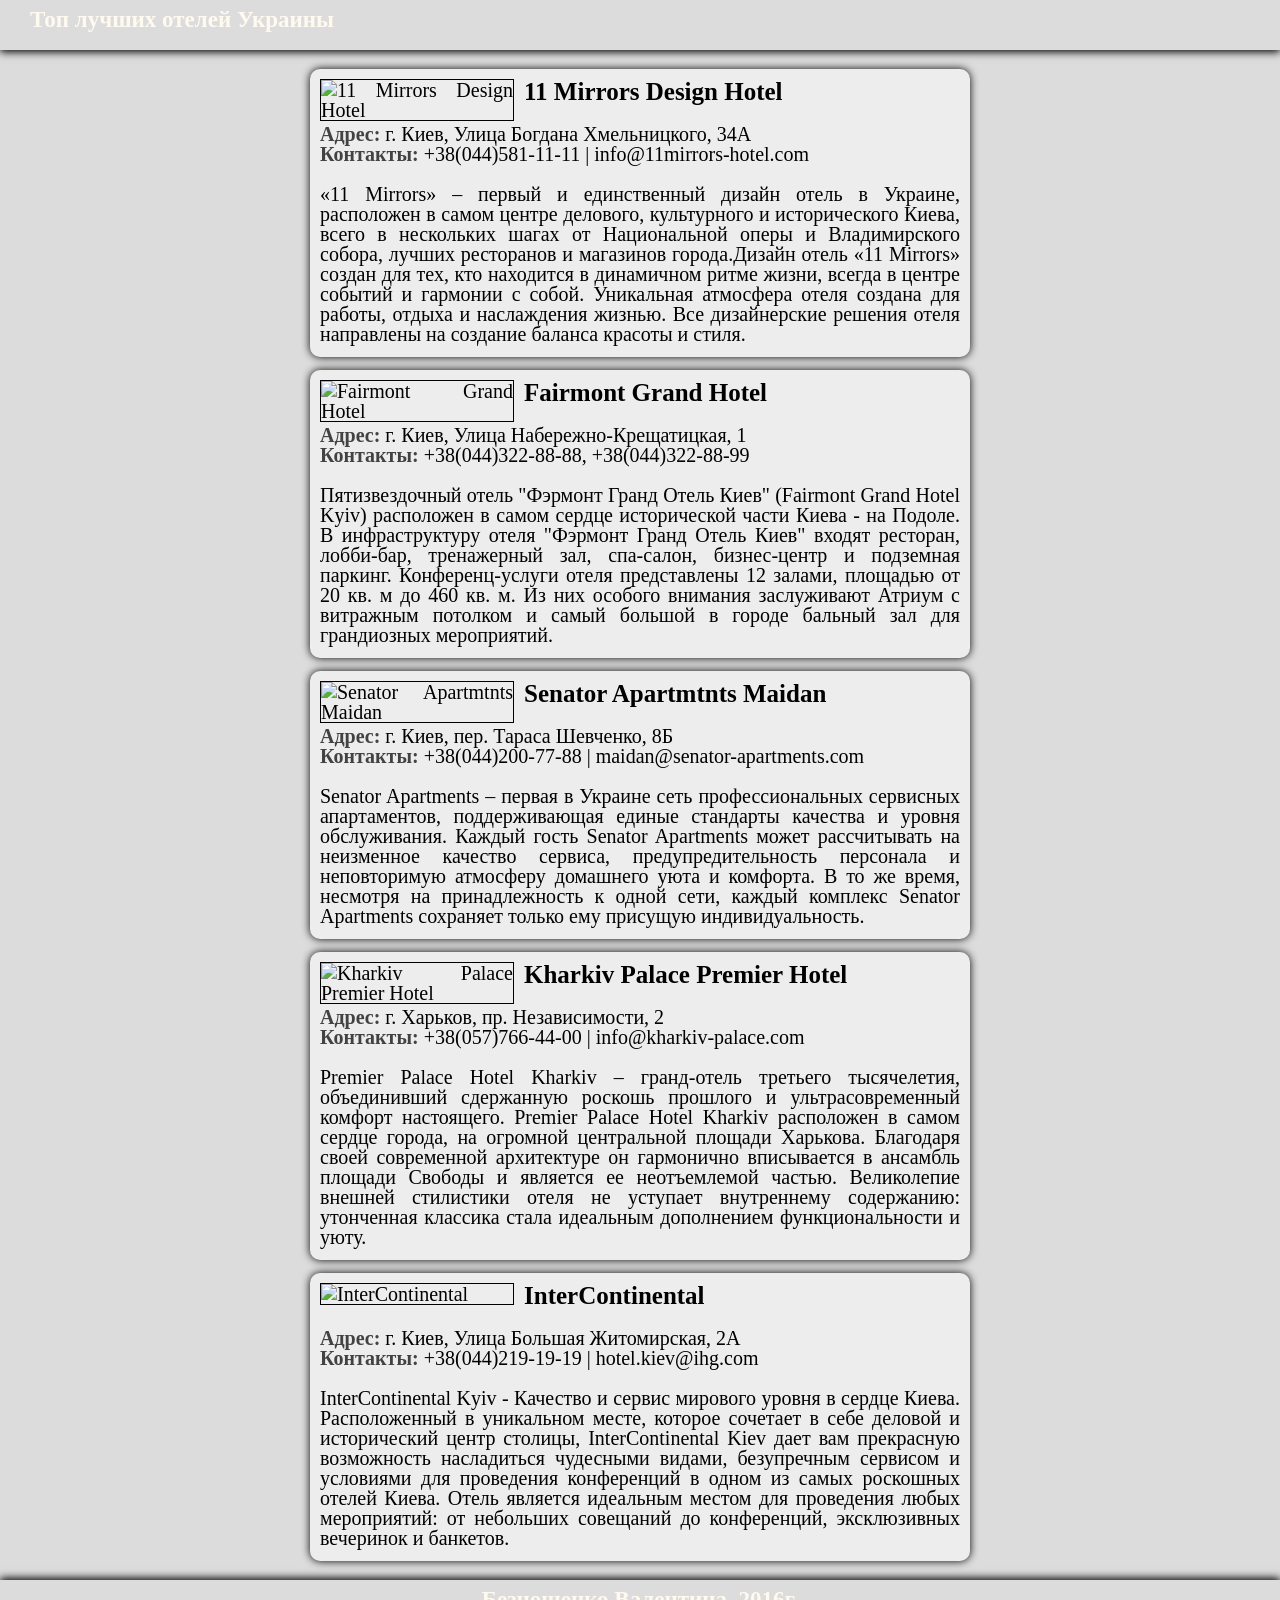
==== index.html @ fb0011a7 "Add files via upload" ====
<!DOCTYPE HTML >
<html lang="ru"> 
<head> 
<title>Топ лучших отелей Украины</title> 
<meta charset="UTF-8">
<link href="style.css" rel="stylesheet">
</head> 

<body> 
<div id='header'>
Топ лучших отелей Украины
</div>

<div class='box'>
<img src='img/11m.jpg' alt='11 Mirrors Design Hotel'>
<kbd class='name'>11 Mirrors Design Hotel</kbd>
<br>
<br><kbd class='teg'>Адрес:</kbd> г. Киев, Улица Богдана Хмельницкого, 34А
<br><kbd class='teg'>Контакты:</kbd> +38(044)581-11-11 | info@11mirrors-hotel.com
<br>
<br>«11 Mirrors» – первый и единственный дизайн отель в Украине, расположен в самом центре делового, культурного и исторического Киева, всего в нескольких шагах от Национальной оперы и 
Владимирского собора, лучших ресторанов и магазинов города.Дизайн отель «11 Mirrors» создан для тех, кто находится в динамичном ритме жизни, всегда в центре событий и гармонии с собой. 
Уникальная атмосфера отеля создана для работы, отдыха и наслаждения жизнью. Все дизайнерские решения отеля направлены на создание баланса красоты и стиля.
</div>

<div class='box'>
<img src='img/FGH.jpg' alt='Fairmont Grand Hotel'>
<kbd class='name'>Fairmont Grand Hotel </kbd>
<br>
<br><kbd class='teg'>Адрес:</kbd> г. Киев, Улица Набережно-Крещатицкая, 1
<br><kbd class='teg'>Контакты:</kbd> +38(044)322-88-88, +38(044)322-88-99 
<br>
<br>Пятизвездочный отель "Фэрмонт Гранд Отель Киев" (Fairmont Grand Hotel Kyiv) расположен в самом сердце исторической части Киева - на Подоле. В инфраструктуру отеля "Фэрмонт Гранд 
Отель Киев" входят ресторан, лобби-бар, тренажерный зал, спа-салон, бизнес-центр и подземная паркинг. Конференц-услуги отеля представлены 12 залами, площадью от 20 кв. м до 460 кв. 
м. Из них особого внимания заслуживают Атриум c витражным потолком и самый большой в городе бальный зал для грандиозных мероприятий.
</div>

<div class='box'>
<img src='img/SAM.jpg' alt='Senator Apartmtnts Maidan'>
<kbd class='name'>Senator Apartmtnts Maidan</kbd>
<br>
<br><kbd class='teg'>Адрес:</kbd> г. Киев, пер. Тараса Шевченко, 8Б
<br><kbd class='teg'>Контакты:</kbd> +38(044)200-77-88 | maidan@senator-apartments.com 
<br>
<br>Senator Apartments – первая в Украине сеть профессиональных сервисных апартаментов, поддерживающая единые стандарты качества и уровня обслуживания. Каждый гость Senator 
Apartments может рассчитывать на неизменное качество сервиса, предупредительность персонала и неповторимую атмосферу домашнего уюта и комфорта. В то же время, несмотря на 
принадлежность к одной сети, каждый комплекс Senator Apartments сохраняет только ему присущую индивидуальность.
</div>

<div class='box'>
<img src='img/KPPH.jpg' alt='Kharkiv Palace Premier Hotel'>
<kbd class='name'>Kharkiv Palace Premier Hotel</kbd>
<br>
<br><kbd class='teg'>Адрес:</kbd> г. Харьков, пр. Независимости, 2
<br><kbd class='teg'>Контакты:</kbd> +38(057)766-44-00  |  info@kharkiv-palace.com
<br>
<br>Premier Palace Hotel Kharkiv – гранд-отель третьего тысячелетия, объединивший сдержанную роскошь прошлого и ультрасовременный комфорт настоящего. Premier Palace Hotel Kharkiv 
расположен в самом сердце города, на огромной центральной площади Харькова. Благодаря своей современной архитектуре он гармонично вписывается в ансамбль площади Свободы и является ее
 неотъемлемой частью. Великолепие внешней стилистики отеля не уступает внутреннему содержанию: утонченная классика стала идеальным дополнением функциональности и уюту.
</div>

<div class='box'>
<img src='img/IK.jpg' alt='InterContinental'>
<kbd class='name'>InterContinental</kbd>
<br>
<br><kbd class='teg'>Адрес:</kbd> г. Киев, Улица Большая Житомирская, 2A
<br><kbd class='teg'>Контакты:</kbd> +38(044)219-19-19  |  hotel.kiev@ihg.com
<br>
<br>InterContinental Kyiv - Качество и сервис мирового уровня в сердце Киева. Расположенный в уникальном месте, которое сочетает в себе деловой и исторический центр столицы, 
InterContinental Kiev дает вам прекрасную возможность насладиться чудесными видами, безупречным сервисом и условиями для проведения конференций в одном из самых роскошных отелей 
Киева. Отель является идеальным местом для проведения любых мероприятий: от небольших 
совещаний до конференций, эксклюзивных вечеринок и банкетов.
</div>

<div id='bottom'>Безнощенко Валентина, 2016г.</div>

</body> 
</html>
---- style.css ----
body {
 background-color:#DCDCDC;
 margin:0;
}

#header {
 background-color:#47a0c6;
 background: url(img/3.jpg);
 text-align:left;
 height:40px;
 color:	#FFFAF0;
 padding:7px 30px 3px;
 font-family:Gabriola;
 font-size:23px;
 font-weight:bold;
 box-shadow: 0px 2px 8px rgba(0, 0, 0, 1); 
 margin-bottom:1.5%;
 
 }
 
 #bottom {
 background-color:#47a0c6;
 background: url(img/3.jpg);
 text-align:left;
 height:40px;
 color:	#FFFAF0;
 padding:7px 30px 3px;
 font-family:Gabriola;
 font-size:23px;
 font-weight:bold;
 text-align:center;
 box-shadow: 0px -2px 8px rgba(0, 0, 0, 1); 
 margin-top:1.5%;
  }

img{
width:30%;
top:50%;
float:left;
margin-right:10px;
border: 1px  solid black;
}

.box{
background-color:#EDEDED;
box-shadow: 0px 0px 8px rgba(0, 0, 0, 1);
min-width:545px;
padding: 0.8% 0.8% 1% 0.8%;
width: 50%;
margin:1% auto ;
text-align:justify;
border-radius:10px; 
line-height:1;
font-family:Gabriola;
font-size:20px;
}

.box:hover .name{
color: #102891;}

.name{
font-size:25px;
font-family:Gabriola;
font-weight:bold;}

.teg{
color:#424242;
font-family:Gabriola;
font-size:20px;
font-weight:bold;}
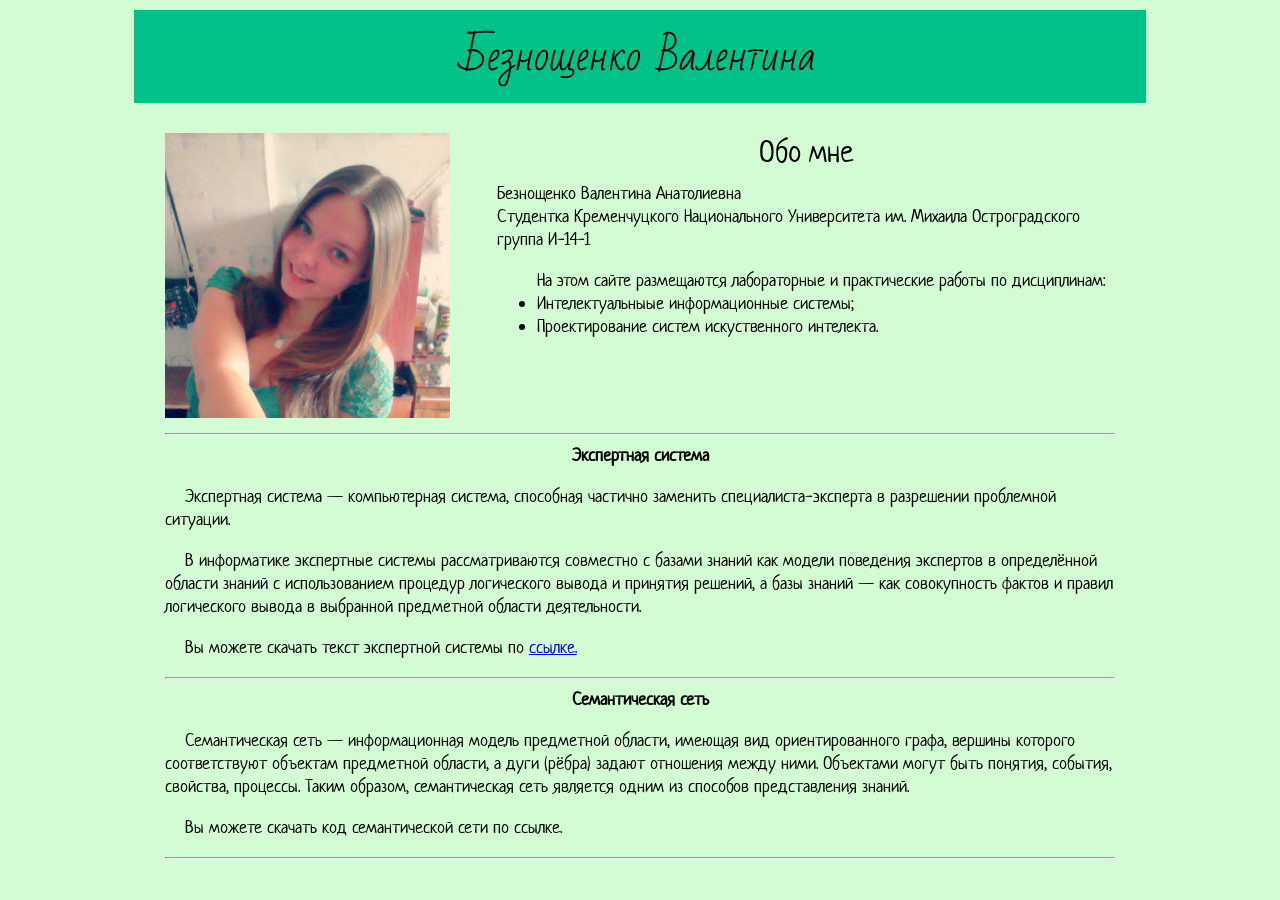
==== commit b2f365bc: "Rename indexx.html to index.html" ====
--- a/index.html
+++ b/index.html
@@ -1,78 +1,43 @@
 <!DOCTYPE HTML >
-<html lang="ru"> 
-<head> 
-<title>Топ лучших отелей Украины</title> 
+<html lang="ru">
+<head>
 <meta charset="UTF-8">
+	<title>
+		Безнощенко Валентина
+	</title>
 <link href="style.css" rel="stylesheet">
-</head> 
+</head>
+<body>
+<div class="bod">
+	<div class="head">Безнощенко Валентина</div>
+	<div class="page">
+<img src="img/1.jpg">
+<div class="c">
+	<div class="about">
+	Обо мне
+	</div>
+	<div class="text">
+	Безнощенко Валентина Анатолиевна<br>
+	Студентка Кременчуцкого Национального Университета им. Михаила Остроградского<br>
+	группа И-14-1<br>
+	<ul type="disc"> На этом сайте размещаются лабораторные и практические работы по дисциплинам:
+	<li>Интелектуальныые информационные системы;</li>
+	<li>Проектирование систем искуственного интелекта.</li>
+	</ul>
+	</div>
+	</div>
+	<hr>
+	<center><b>Экспертная система</b></center>
+	<p>Экспертная система — компьютерная система, способная частично заменить специалиста-эксперта в разрешении проблемной ситуации. </p>
+	<p>В информатике экспертные системы рассматриваются совместно с базами знаний как модели поведения экспертов в определённой области знаний с использованием процедур логического вывода и принятия решений, а базы знаний — как совокупность фактов и правил логического вывода в выбранной предметной области деятельности.</p>
+	<p>Вы можете скачать текст экспертной системы по <a href="doc/BZ.mkb" download>ссылке.</a> </p>
+	<hr>
+	<center><b>Семантическая сеть</b></center>
+	<p>Семантическая сеть — информационная модель предметной области, имеющая вид ориентированного графа, вершины которого соответствуют объектам предметной области, а дуги (рёбра) задают отношения между ними. Объектами могут быть понятия, события, свойства, процессы. Таким образом, семантическая сеть является одним из способов представления знаний.</p>
+	<p>Вы можете скачать код семантической сети по ссылке.</p>
+	<hr>
+	</div>
 
-<body> 
-<div id='header'>
-Топ лучших отелей Украины
 </div>
-
-<div class='box'>
-<img src='img/11m.jpg' alt='11 Mirrors Design Hotel'>
-<kbd class='name'>11 Mirrors Design Hotel</kbd>
-<br>
-<br><kbd class='teg'>Адрес:</kbd> г. Киев, Улица Богдана Хмельницкого, 34А
-<br><kbd class='teg'>Контакты:</kbd> +38(044)581-11-11 | info@11mirrors-hotel.com
-<br>
-<br>«11 Mirrors» – первый и единственный дизайн отель в Украине, расположен в самом центре делового, культурного и исторического Киева, всего в нескольких шагах от Национальной оперы и 
-Владимирского собора, лучших ресторанов и магазинов города.Дизайн отель «11 Mirrors» создан для тех, кто находится в динамичном ритме жизни, всегда в центре событий и гармонии с собой. 
-Уникальная атмосфера отеля создана для работы, отдыха и наслаждения жизнью. Все дизайнерские решения отеля направлены на создание баланса красоты и стиля.
-</div>
-
-<div class='box'>
-<img src='img/FGH.jpg' alt='Fairmont Grand Hotel'>
-<kbd class='name'>Fairmont Grand Hotel </kbd>
-<br>
-<br><kbd class='teg'>Адрес:</kbd> г. Киев, Улица Набережно-Крещатицкая, 1
-<br><kbd class='teg'>Контакты:</kbd> +38(044)322-88-88, +38(044)322-88-99 
-<br>
-<br>Пятизвездочный отель "Фэрмонт Гранд Отель Киев" (Fairmont Grand Hotel Kyiv) расположен в самом сердце исторической части Киева - на Подоле. В инфраструктуру отеля "Фэрмонт Гранд 
-Отель Киев" входят ресторан, лобби-бар, тренажерный зал, спа-салон, бизнес-центр и подземная паркинг. Конференц-услуги отеля представлены 12 залами, площадью от 20 кв. м до 460 кв. 
-м. Из них особого внимания заслуживают Атриум c витражным потолком и самый большой в городе бальный зал для грандиозных мероприятий.
-</div>
-
-<div class='box'>
-<img src='img/SAM.jpg' alt='Senator Apartmtnts Maidan'>
-<kbd class='name'>Senator Apartmtnts Maidan</kbd>
-<br>
-<br><kbd class='teg'>Адрес:</kbd> г. Киев, пер. Тараса Шевченко, 8Б
-<br><kbd class='teg'>Контакты:</kbd> +38(044)200-77-88 | maidan@senator-apartments.com 
-<br>
-<br>Senator Apartments – первая в Украине сеть профессиональных сервисных апартаментов, поддерживающая единые стандарты качества и уровня обслуживания. Каждый гость Senator 
-Apartments может рассчитывать на неизменное качество сервиса, предупредительность персонала и неповторимую атмосферу домашнего уюта и комфорта. В то же время, несмотря на 
-принадлежность к одной сети, каждый комплекс Senator Apartments сохраняет только ему присущую индивидуальность.
-</div>
-
-<div class='box'>
-<img src='img/KPPH.jpg' alt='Kharkiv Palace Premier Hotel'>
-<kbd class='name'>Kharkiv Palace Premier Hotel</kbd>
-<br>
-<br><kbd class='teg'>Адрес:</kbd> г. Харьков, пр. Независимости, 2
-<br><kbd class='teg'>Контакты:</kbd> +38(057)766-44-00  |  info@kharkiv-palace.com
-<br>
-<br>Premier Palace Hotel Kharkiv – гранд-отель третьего тысячелетия, объединивший сдержанную роскошь прошлого и ультрасовременный комфорт настоящего. Premier Palace Hotel Kharkiv 
-расположен в самом сердце города, на огромной центральной площади Харькова. Благодаря своей современной архитектуре он гармонично вписывается в ансамбль площади Свободы и является ее
- неотъемлемой частью. Великолепие внешней стилистики отеля не уступает внутреннему содержанию: утонченная классика стала идеальным дополнением функциональности и уюту.
-</div>
-
-<div class='box'>
-<img src='img/IK.jpg' alt='InterContinental'>
-<kbd class='name'>InterContinental</kbd>
-<br>
-<br><kbd class='teg'>Адрес:</kbd> г. Киев, Улица Большая Житомирская, 2A
-<br><kbd class='teg'>Контакты:</kbd> +38(044)219-19-19  |  hotel.kiev@ihg.com
-<br>
-<br>InterContinental Kyiv - Качество и сервис мирового уровня в сердце Киева. Расположенный в уникальном месте, которое сочетает в себе деловой и исторический центр столицы, 
-InterContinental Kiev дает вам прекрасную возможность насладиться чудесными видами, безупречным сервисом и условиями для проведения конференций в одном из самых роскошных отелей 
-Киева. Отель является идеальным местом для проведения любых мероприятий: от небольших 
-совещаний до конференций, эксклюзивных вечеринок и банкетов.
-</div>
-
-<div id='bottom'>Безнощенко Валентина, 2016г.</div>
-
-</body> 
+</body>
 </html>
--- a/style.css
+++ b/style.css
@@ -1,70 +1,66 @@
-body {
- background-color:#DCDCDC;
- margin:0;
+@font-face{
+	font-family: BadScript-Regular;
+	src:url(fonts/BadScript-Regular.ttf);
+}
+@font-face{
+	font-family: Neucha;
+	src:url(fonts/Neucha.ttf);
+}
+body{
+	background-color: #D4FCD4;
+}
+img{
+	width: 30%;
+	height: 30%;
+}
+p{
+text-indent: 20px;
+}
+.bod{
+	float:center;
+	width: 80%;
+	height: 98%;
+	margin:auto;
+	margin-top: 10px;
+}
+.head{
+	background-color: #00C289;
+	height: 10%;
+	padding-top: 7px;
+	padding-bottom: 7px;
+	text-align: center;
+	font-size: 40px;
+	font-family: BadScript-Regular;
 }
 
-#header {
- background-color:#47a0c6;
- background: url(img/3.jpg);
- text-align:left;
- height:40px;
- color:	#FFFAF0;
- padding:7px 30px 3px;
- font-family:Gabriola;
- font-size:23px;
- font-weight:bold;
- box-shadow: 0px 2px 8px rgba(0, 0, 0, 1); 
- margin-bottom:1.5%;
- 
- }
- 
- #bottom {
- background-color:#47a0c6;
- background: url(img/3.jpg);
- text-align:left;
- height:40px;
- color:	#FFFAF0;
- padding:7px 30px 3px;
- font-family:Gabriola;
- font-size:23px;
- font-weight:bold;
- text-align:center;
- box-shadow: 0px -2px 8px rgba(0, 0, 0, 1); 
- margin-top:1.5%;
-  }
-
-img{
-width:30%;
-top:50%;
-float:left;
-margin-right:10px;
-border: 1px  solid black;
+.menu{
+	background-color: #00a776;
+	width: 23%;
+	min-height: 83%;
+	float:left;
+	font-family: Neucha;
+	padding:1%;
 }
-
-.box{
-background-color:#EDEDED;
-box-shadow: 0px 0px 8px rgba(0, 0, 0, 1);
-min-width:545px;
-padding: 0.8% 0.8% 1% 0.8%;
-width: 50%;
-margin:1% auto ;
-text-align:justify;
-border-radius:10px; 
-line-height:1;
-font-family:Gabriola;
-font-size:20px;
+.page{
+	padding:3%;
+	float: right;
+	font-size: 18px;
+	min-height: 100px;
+	font-family: Neucha;
 }
-
-.box:hover .name{
-color: #102891;}
-
-.name{
-font-size:25px;
-font-family:Gabriola;
-font-weight:bold;}
-
-.teg{
-color:#424242;
-font-family:Gabriola;
-font-size:20px;
-font-weight:bold;}+.text
+{
+	font-family: Neucha;
+	text-align: left;
+	margin-bottom: 10px;
+}
+.about{
+	font-family: Neucha;
+	font-size: 30px;
+	text-align: center;
+	margin-bottom: 10px;
+}
+.c{
+	float: right;
+	width: 65%;
+}
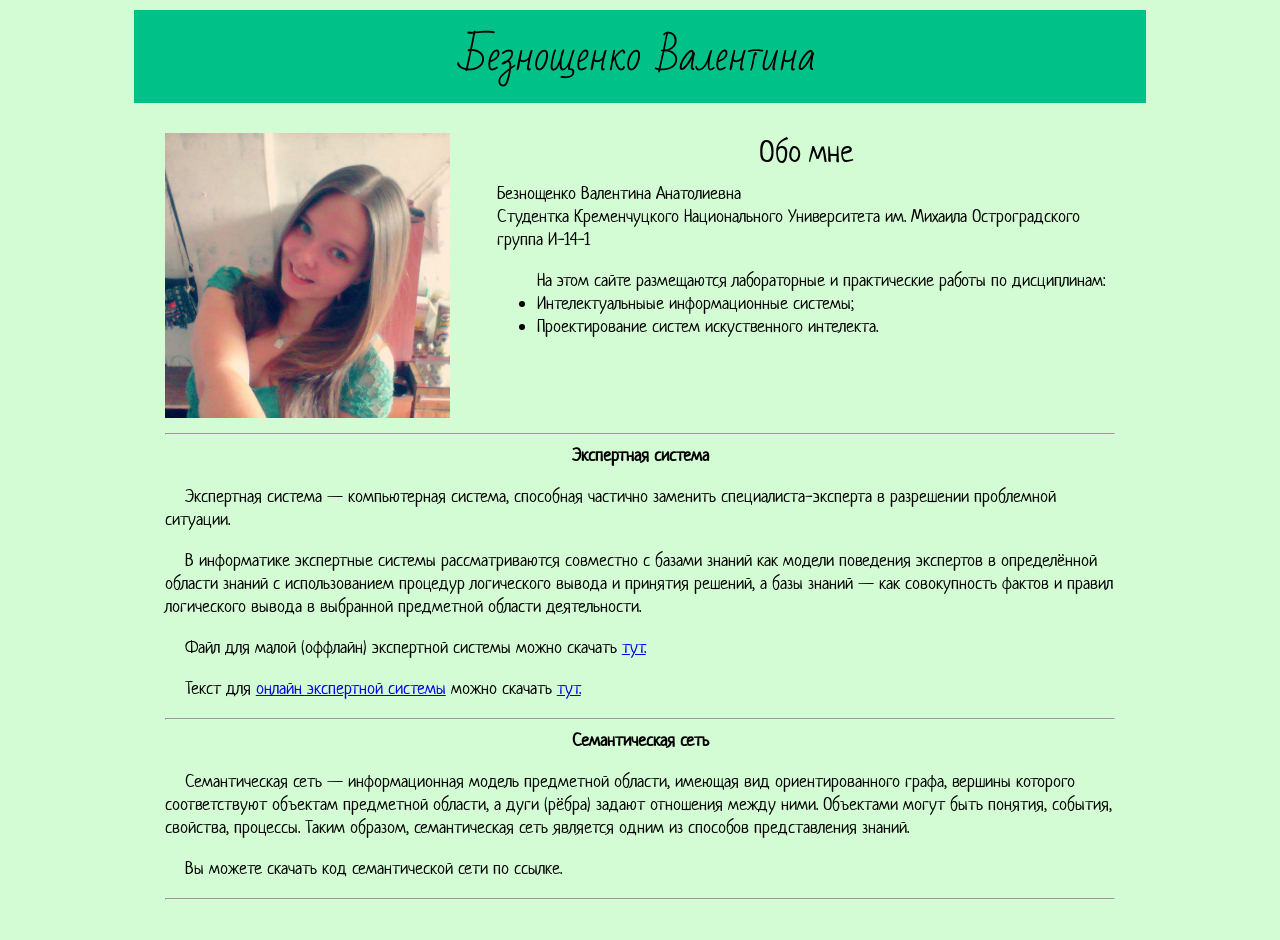
==== commit 6e30432c: "Debug" ====
--- a/index.html
+++ b/index.html
@@ -30,7 +30,8 @@
 	<center><b>Экспертная система</b></center>
 	<p>Экспертная система — компьютерная система, способная частично заменить специалиста-эксперта в разрешении проблемной ситуации. </p>
 	<p>В информатике экспертные системы рассматриваются совместно с базами знаний как модели поведения экспертов в определённой области знаний с использованием процедур логического вывода и принятия решений, а базы знаний — как совокупность фактов и правил логического вывода в выбранной предметной области деятельности.</p>
-	<p>Вы можете скачать текст экспертной системы по <a href="doc/BZ.mkb" download>ссылке.</a> </p>
+	<p>Файл для малой (оффлайн) экспертной системы можно скачать <a href="doc/BZ.mkb" download>тут.</a> </p>
+	<p>Текст для <a href="http://primat.org/news/mini_ehkspertnaja_sistema/2016-02-01-1111">онлайн экспертной системы</a> можно скачать <a href="doc/Экспертная система.txt" download>тут.</a></p>
 	<hr>
 	<center><b>Семантическая сеть</b></center>
 	<p>Семантическая сеть — информационная модель предметной области, имеющая вид ориентированного графа, вершины которого соответствуют объектам предметной области, а дуги (рёбра) задают отношения между ними. Объектами могут быть понятия, события, свойства, процессы. Таким образом, семантическая сеть является одним из способов представления знаний.</p>
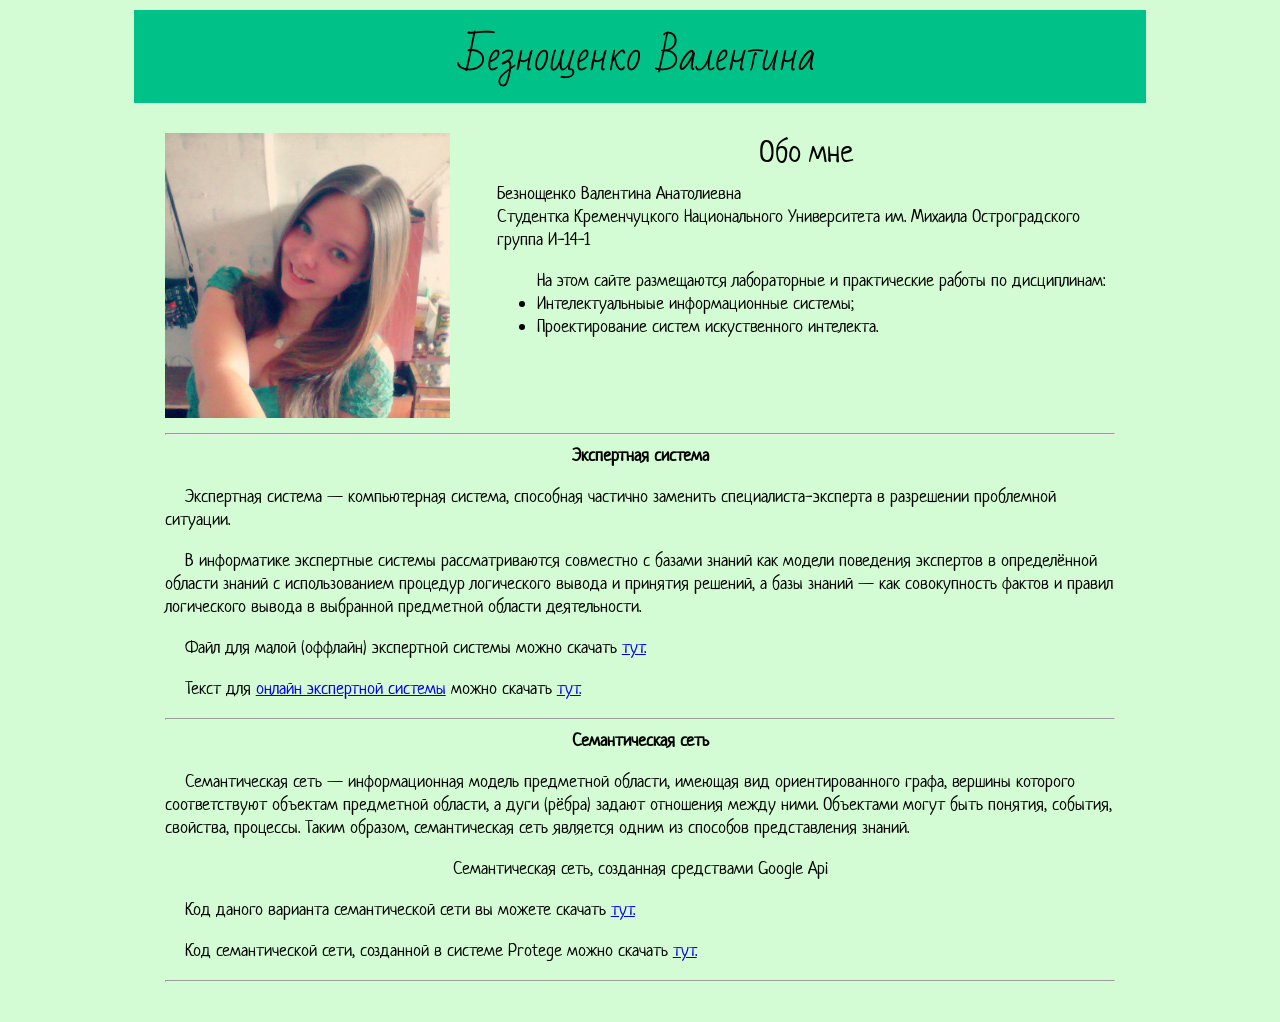
==== commit f9ab35d4: "Adding a semantic network" ====
--- a/index.html
+++ b/index.html
@@ -6,6 +6,9 @@
 		Безнощенко Валентина
 	</title>
 <link href="style.css" rel="stylesheet">
+<script type="text/javascript" src="https://www.google.com/jsapi"></script>
+<script type="text/javascript" src="script.js"></script>
+</script> 
 </head>
 <body>
 <div class="bod">
@@ -35,7 +38,10 @@
 	<hr>
 	<center><b>Семантическая сеть</b></center>
 	<p>Семантическая сеть — информационная модель предметной области, имеющая вид ориентированного графа, вершины которого соответствуют объектам предметной области, а дуги (рёбра) задают отношения между ними. Объектами могут быть понятия, события, свойства, процессы. Таким образом, семантическая сеть является одним из способов представления знаний.</p>
-	<p>Вы можете скачать код семантической сети по ссылке.</p>
+	<center>Семантическая сеть, созданная средствами Google Api</center>
+	<div id="wordtree_basic" style="margin-bottom:10px;"></div> 
+	<p>Код даного варианта семантической сети вы можете скачать <a href="doc/Semantic.html" download>тут.</a> </p>
+	<p>Код семантической сети, созданной в системе Protege можно скачать <a href="doc/" download>тут.</a> </p>
 	<hr>
 	</div>
 
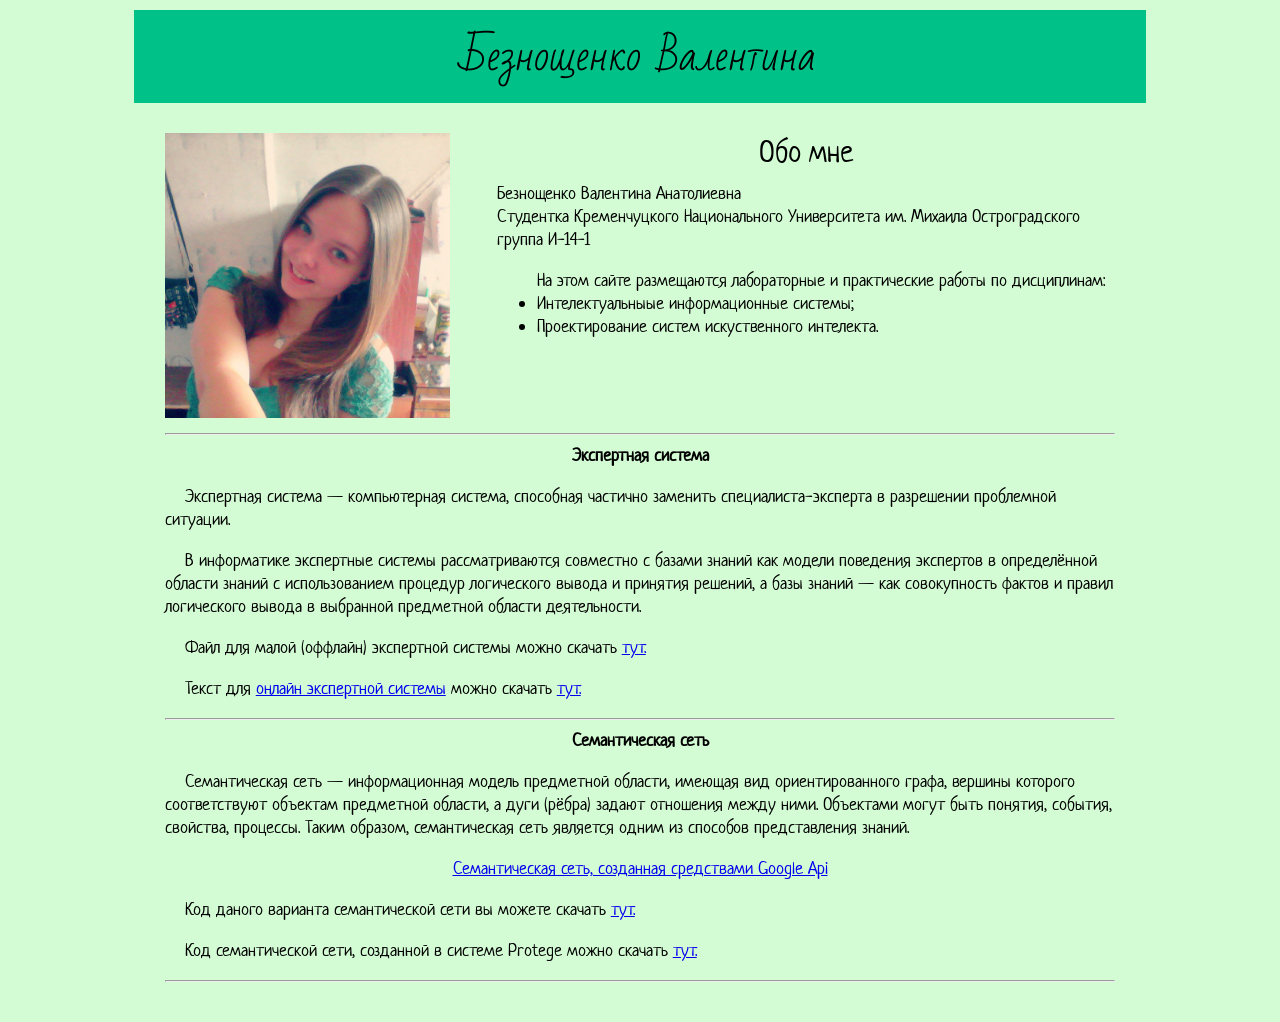
==== commit 277198c1: "/" ====
--- a/index.html
+++ b/index.html
@@ -38,7 +38,7 @@
 	<hr>
 	<center><b>Семантическая сеть</b></center>
 	<p>Семантическая сеть — информационная модель предметной области, имеющая вид ориентированного графа, вершины которого соответствуют объектам предметной области, а дуги (рёбра) задают отношения между ними. Объектами могут быть понятия, события, свойства, процессы. Таким образом, семантическая сеть является одним из способов представления знаний.</p>
-	<center>Семантическая сеть, созданная средствами Google Api</center>
+	<center><a href="doc/Semantic.html">Семантическая сеть, созданная средствами Google Api</a></center>
 	<div id="wordtree_basic" style="margin-bottom:10px;"></div> 
 	<p>Код даного варианта семантической сети вы можете скачать <a href="doc/Semantic.html" download>тут.</a> </p>
 	<p>Код семантической сети, созданной в системе Protege можно скачать <a href="doc/" download>тут.</a> </p>
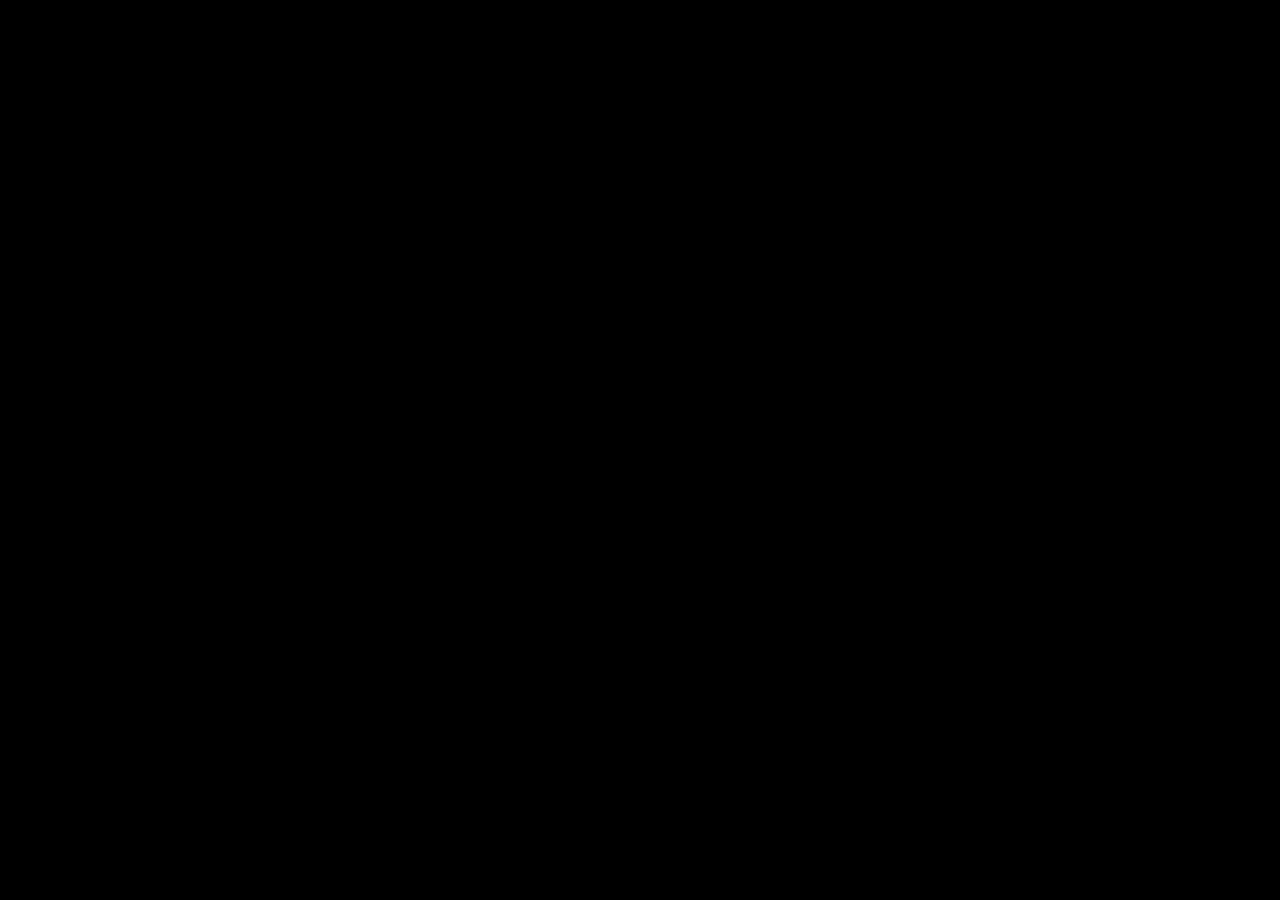
==== commit 3e590cd8: "Add files via upload" ====
--- a/index.html
+++ b/index.html
@@ -1,50 +1,41 @@
-<!DOCTYPE HTML >
-<html lang="ru">
+<!DOCTYPE html>
+<html>
 <head>
 <meta charset="UTF-8">
-	<title>
-		Безнощенко Валентина
-	</title>
-<link href="style.css" rel="stylesheet">
-<script type="text/javascript" src="https://www.google.com/jsapi"></script>
-<script type="text/javascript" src="script.js"></script>
-</script> 
+<title>Новый проект</title>
+<meta name="viewport" content="width=device-width, initial-scale=1.0, maximum-scale=1.0, minimum-scale=1.0, user-scalable=no">
+
+<meta name="generator" content="Scirra Construct">
+
+	<link rel="manifest" href="appmanifest.json">
+	<link rel="apple-touch-icon" sizes="128x128" href="icons/Иконка-128.png">
+	<link rel="apple-touch-icon" sizes="256x256" href="icons/Иконка-256.png">
+	<link rel="apple-touch-icon" sizes="512x512" href="icons/Иконка-512.png">
+	<link rel="icon" type="image/png" href="icons/Иконка-512.png">
+
+<link rel="stylesheet" href="style.css">
+
+
 </head>
 <body>
-<div class="bod">
-	<div class="head">Безнощенко Валентина</div>
-	<div class="page">
-<img src="img/1.jpg">
-<div class="c">
-	<div class="about">
-	Обо мне
-	</div>
-	<div class="text">
-	Безнощенко Валентина Анатолиевна<br>
-	Студентка Кременчуцкого Национального Университета им. Михаила Остроградского<br>
-	группа И-14-1<br>
-	<ul type="disc"> На этом сайте размещаются лабораторные и практические работы по дисциплинам:
-	<li>Интелектуальныые информационные системы;</li>
-	<li>Проектирование систем искуственного интелекта.</li>
-	</ul>
-	</div>
-	</div>
-	<hr>
-	<center><b>Экспертная система</b></center>
-	<p>Экспертная система — компьютерная система, способная частично заменить специалиста-эксперта в разрешении проблемной ситуации. </p>
-	<p>В информатике экспертные системы рассматриваются совместно с базами знаний как модели поведения экспертов в определённой области знаний с использованием процедур логического вывода и принятия решений, а базы знаний — как совокупность фактов и правил логического вывода в выбранной предметной области деятельности.</p>
-	<p>Файл для малой (оффлайн) экспертной системы можно скачать <a href="doc/BZ.mkb" download>тут.</a> </p>
-	<p>Текст для <a href="http://primat.org/news/mini_ehkspertnaja_sistema/2016-02-01-1111">онлайн экспертной системы</a> можно скачать <a href="doc/Экспертная система.txt" download>тут.</a></p>
-	<hr>
-	<center><b>Семантическая сеть</b></center>
-	<p>Семантическая сеть — информационная модель предметной области, имеющая вид ориентированного графа, вершины которого соответствуют объектам предметной области, а дуги (рёбра) задают отношения между ними. Объектами могут быть понятия, события, свойства, процессы. Таким образом, семантическая сеть является одним из способов представления знаний.</p>
-	<center><a href="doc/Semantic.html">Семантическая сеть, созданная средствами Google Api</a></center>
-	<div id="wordtree_basic" style="margin-bottom:10px;"></div> 
-	<p>Код даного варианта семантической сети вы можете скачать <a href="doc/Semantic.html" download>тут.</a> </p>
-	<p>Код семантической сети, созданной в системе Protege можно скачать <a href="doc/" download>тут.</a> </p>
-	<hr>
-	</div>
 
-</div>
+<script>
+if (location.protocol.substr(0, 4) === "file")
+{
+	alert("Web exports won't work until you upload them. (When running on the file: protocol, browsers block many features from working for security reasons.)");
+}
+</script>
+
+	<noscript>
+		<div id="notSupportedWrap">
+			<h2 id="notSupportedTitle">This content requires JavaScript</h2>
+			<p class="notSupportedMessage">JavaScript appears to be disabled. Please enable it to view this content.</p>
+		</div>
+	</noscript>
+	<script src="scripts/supportcheck.js"></script>
+	<script src="scripts/offlineclient.js" type="module"></script>
+	<script src="scripts/main.js" type="module"></script>
+	<script src="scripts/register-sw.js" type="module"></script>
+
 </body>
-</html>
+</html>
--- a/style.css
+++ b/style.css
@@ -1,66 +1,64 @@
-@font-face{
-	font-family: BadScript-Regular;
-	src:url(fonts/BadScript-Regular.ttf);
-}
-@font-face{
-	font-family: Neucha;
-	src:url(fonts/Neucha.ttf);
-}
-body{
-	background-color: #D4FCD4;
-}
-img{
-	width: 30%;
-	height: 30%;
-}
-p{
-text-indent: 20px;
-}
-.bod{
-	float:center;
-	width: 80%;
-	height: 98%;
-	margin:auto;
-	margin-top: 10px;
-}
-.head{
-	background-color: #00C289;
-	height: 10%;
-	padding-top: 7px;
-	padding-bottom: 7px;
-	text-align: center;
-	font-size: 40px;
-	font-family: BadScript-Regular;
-}
+html, body {
+	padding: 0;
+	margin: 0;
+	overflow: hidden;
+	
+	background: #000000;
+	color: white;
+}
+
+html, body, canvas {
+	touch-action: none;
+	touch-action-delay: none;
+}
+
+#notSupportedWrap {
+	margin: 2em auto 1em auto;
+	width: 75%;
+	max-width: 45em;
+	border: 2px solid #aaa;
+	border-radius: 1em;
+	padding: 2em;
+	background-color: #f0f0f0;
+	font-family: "Segoe UI", Frutiger, "Frutiger Linotype", "Dejavu Sans", "Helvetica Neue", Arial, sans-serif;
+	color: black;
+}
+
+#notSupportedTitle {
+	font-size: 1.8em;
+}
+
+.notSupportedMessage {
+	font-size: 1.2em;
+}
+
+.notSupportedMessage em {
+	color: #888;
+}
+
+/* bbcode styles */
+.bbCodeH1 {
+	font-size: 2em;
+	font-weight: bold;
+}
+
+.bbCodeH2 {
+	font-size: 1.5em;
+	font-weight: bold;
+}
+
+.bbCodeH3 {
+	font-size: 1.25em;
+	font-weight: bold;
+}
+
+.bbCodeH4 {
+	font-size: 1.1em;
+	font-weight: bold;
+}
+
+.bbCodeItem::before {
+	content: " • ";
+}
 
-.menu{
-	background-color: #00a776;
-	width: 23%;
-	min-height: 83%;
-	float:left;
-	font-family: Neucha;
-	padding:1%;
-}
-.page{
-	padding:3%;
-	float: right;
-	font-size: 18px;
-	min-height: 100px;
-	font-family: Neucha;
-}
-.text
-{
-	font-family: Neucha;
-	text-align: left;
-	margin-bottom: 10px;
-}
-.about{
-	font-family: Neucha;
-	font-size: 30px;
-	text-align: center;
-	margin-bottom: 10px;
-}
-.c{
-	float: right;
-	width: 65%;
-}
+
